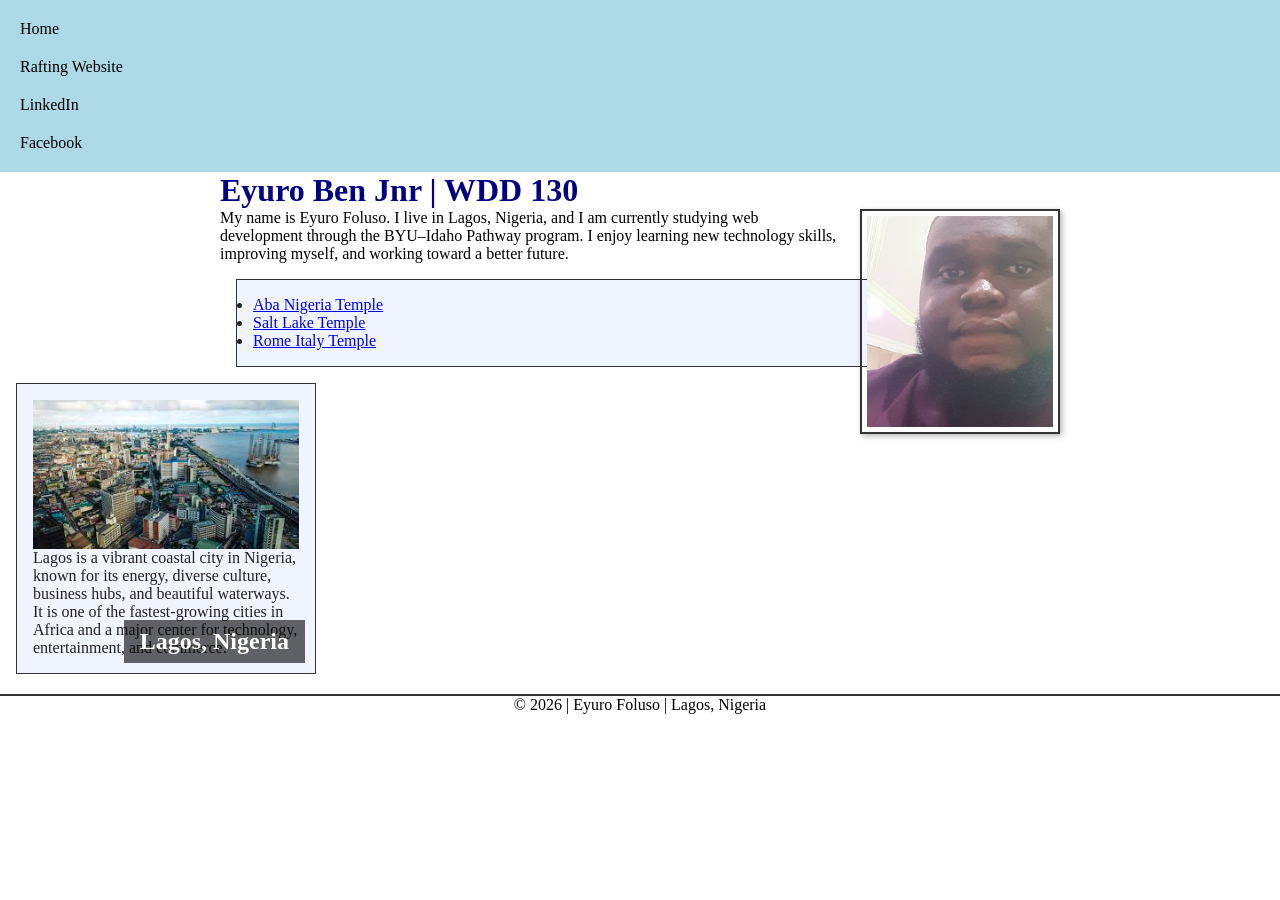
==== index.html @ defe4554 "Add files via upload" ====
<!DOCTYPE html>
<html lang="en">
<head>
    <meta charset="UTF-8">
    <meta name="viewport" content="width=device-width, initial-scale=1.0">
    <title>FOLUSO EYURO |WDD 130 | Personal Homepage</title>
    <link rel="stylesheet" href="styles/styles.css">
    <meta name="description" content="Personal homepage of Eyuro Foluso, a Lagos-based BYU–Pathway Worldwide web development student learning to code and build future-ready skills.">
    <meta name="author" content="Eyuro Foluso">
</head>
<body>
        <header>
     <nav>
  <a href="#">Home</a>
  <a href="wwr/">Rafting Website</a>
  <a href="https://linkedin.com" target="_blank">LinkedIn</a>
  <a href="https://facebook.com" target="_blank">Facebook</a>
</nav>
    </header>
   <main>
          <h1>Eyuro Ben Jnr | WDD 130</h1>
    <img src="images/profile.jpg" alt="Profile picture of Eyuro Foluso" width="200" class="profile-image">
    <p>
        My name is Eyuro Foluso. I live in Lagos, Nigeria, and I am currently studying web development
        through the BYU–Idaho Pathway program. I enjoy learning new technology skills, improving myself,
        and working toward a better future.
<ul class="box">
  <li>
    <a href="https://www.churchofjesuschrist.org/temples/details/aba-nigeria-temple" target="_blank">
      Aba Nigeria Temple
    </a>
  </li>
  <li>
    <a href="https://www.churchofjesuschrist.org/temples/details/salt-lake-temple" target="_blank">
      Salt Lake Temple
    </a>
  </li>
  <li>
    <a href="https://www.churchofjesuschrist.org/temples/details/rome-italy-temple" target="_blank">
      Rome Italy Temple
    </a>
  </li>
</ul>

    </main>
    <aside class="box image-overlay">
    <h2>Lagos, Nigeria</h2>
    <img src="images/nigeria.jpeg" alt="A view of Lagos, Nigeria">
    <p>Lagos is a vibrant coastal city in Nigeria, known for its energy, diverse culture, business hubs, and
       beautiful waterways. It is one of the fastest-growing cities in Africa and a major center for technology,
       entertainment, and commerce.</p>
</aside>
    <footer>
         <p>&copy; 2026 | Eyuro Foluso | Lagos, Nigeria</p>
    </footer>
</body>
</html>
---- styles/styles.css ----
/* Universal CSS Reset */
* {
  margin: 0;
  padding: 0;
  box-sizing: border-box;
}

main {
  max-width: 840px;
  margin: 0 auto;
}

nav {
  background-color: lightblue;
  padding: 10px;
}

nav a {
  color: #000;
  padding: 10px;
  display: block;
  text-decoration: none;
}

h1 {
  color: navy;
}

p {
  padding: 0;
}

main img {
  width: 200px;
  height: auto;
  border: 2px solid #333;
  padding: 5px;
  box-shadow: 2px 2px 6px rgba(0,0,0,0.3);
}

aside {
  width: 300px;
}


aside img {
  width: 200px;
  height: auto;
}

footer {
  margin-top: 20px;
  border-top: 2px solid #333;
  text-align: center;
}

/* =========================
   Class Selectors
   ========================= */
.box {
  margin: 1rem;
  padding: 1rem;
  border: 1px solid #333;
  background-color: #f0f4ff;
  color: #222;
}

.profile-image {
  float: right;
  width: 200px;
  height: auto;
  margin: 0 0 1rem 1rem;
}

.image-overlay {
  position: relative;
}

.image-overlay img {
  width: 100%;
  height: auto;
  display: block;
}

.image-overlay h2 {
  position: absolute;
  bottom: 10px;
  right: 10px;
  background-color: rgb(0 0 0 / 60%);
  color: #fff;
  padding: 0.5rem 1rem;
  margin: 0;
}
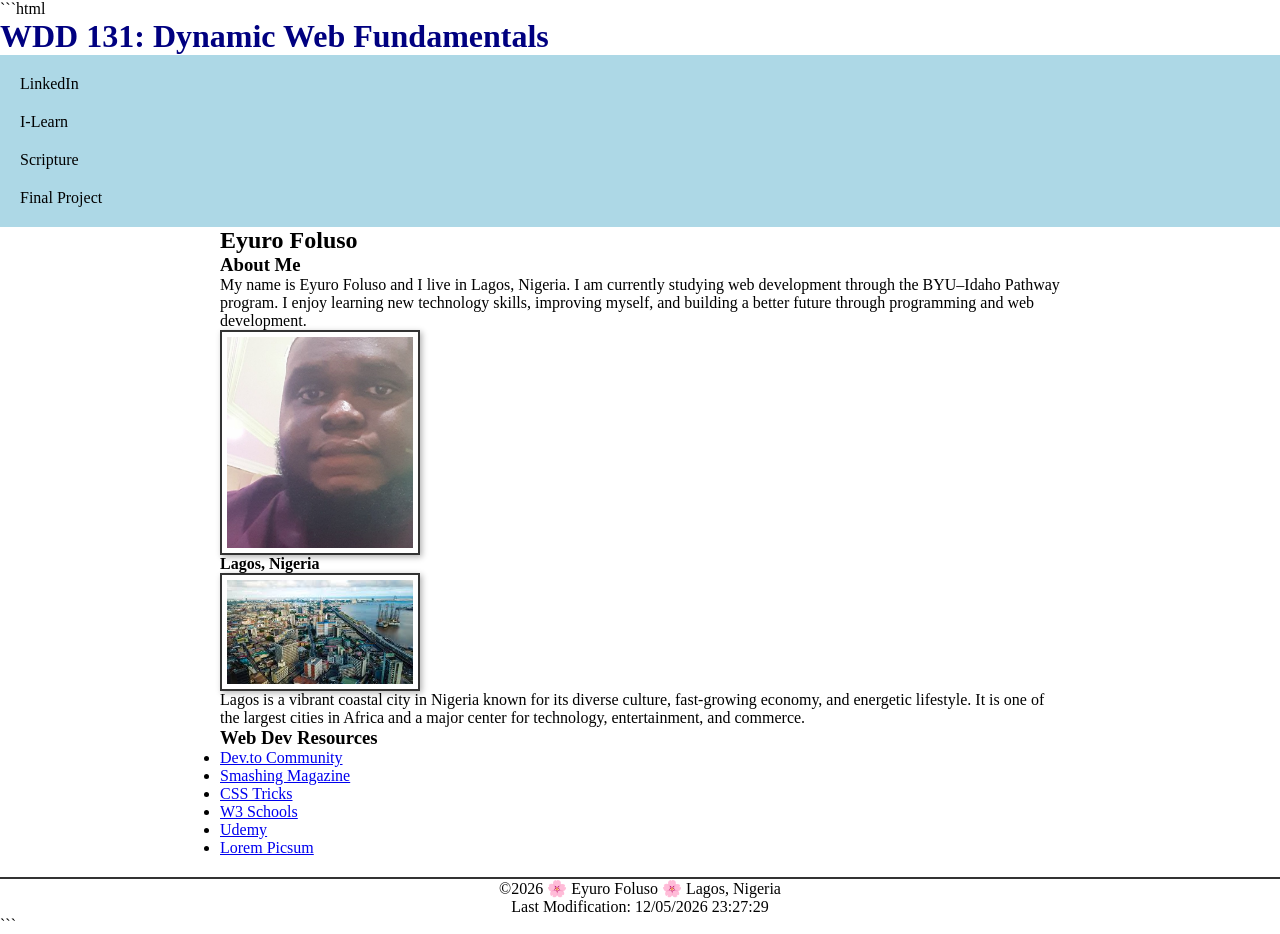
==== commit c713348a: "Update index.html" ====
--- a/index.html
+++ b/index.html
@@ -1,57 +1,107 @@
+```html
 <!DOCTYPE html>
 <html lang="en">
 <head>
-    <meta charset="UTF-8">
-    <meta name="viewport" content="width=device-width, initial-scale=1.0">
-    <title>FOLUSO EYURO |WDD 130 | Personal Homepage</title>
-    <link rel="stylesheet" href="styles/styles.css">
-    <meta name="description" content="Personal homepage of Eyuro Foluso, a Lagos-based BYU–Pathway Worldwide web development student learning to code and build future-ready skills.">
-    <meta name="author" content="Eyuro Foluso">
+<meta charset="UTF-8">
+<meta name="viewport" content="width=device-width, initial-scale=1.0">
+
+<title>Eyuro Foluso | WDD 131 | Course Landing Page</title>
+
+<meta name="description" content="Course landing page of Eyuro Foluso, a BYU Pathway web development student from Lagos, Nigeria.">
+<meta name="author" content="Eyuro Foluso">
+
+<link rel="stylesheet" href="styles/styles.css">
 </head>
+
 <body>
-        <header>
-     <nav>
-  <a href="#">Home</a>
-  <a href="wwr/">Rafting Website</a>
-  <a href="https://linkedin.com" target="_blank">LinkedIn</a>
-  <a href="https://facebook.com" target="_blank">Facebook</a>
+
+<header>
+<h1>WDD 131: Dynamic Web Fundamentals</h1>
+
+<nav>
+<a href="https://linkedin.com" target="_blank">LinkedIn</a>
+<a href="#">I-Learn</a>
+<a href="https://www.churchofjesuschrist.org/study/scriptures" target="_blank">Scripture</a>
+<a href="#">Final Project</a>
 </nav>
-    </header>
-   <main>
-          <h1>Eyuro Ben Jnr | WDD 130</h1>
-    <img src="images/profile.jpg" alt="Profile picture of Eyuro Foluso" width="200" class="profile-image">
-    <p>
-        My name is Eyuro Foluso. I live in Lagos, Nigeria, and I am currently studying web development
-        through the BYU–Idaho Pathway program. I enjoy learning new technology skills, improving myself,
-        and working toward a better future.
-<ul class="box">
-  <li>
-    <a href="https://www.churchofjesuschrist.org/temples/details/aba-nigeria-temple" target="_blank">
-      Aba Nigeria Temple
-    </a>
-  </li>
-  <li>
-    <a href="https://www.churchofjesuschrist.org/temples/details/salt-lake-temple" target="_blank">
-      Salt Lake Temple
-    </a>
-  </li>
-  <li>
-    <a href="https://www.churchofjesuschrist.org/temples/details/rome-italy-temple" target="_blank">
-      Rome Italy Temple
-    </a>
-  </li>
+</header>
+
+<main>
+
+<h2 class="student-name">Eyuro Foluso</h2>
+
+<div class="container">
+
+<!-- ABOUT ME SECTION -->
+<section class="card">
+
+<h3>About Me</h3>
+
+<div class="about">
+
+<p>
+My name is Eyuro Foluso and I live in Lagos, Nigeria. I am currently studying
+web development through the BYU–Idaho Pathway program. I enjoy learning new
+technology skills, improving myself, and building a better future through
+programming and web development.
+</p>
+
+<img src="images/profile.jpg" alt="Profile picture of Eyuro Foluso">
+
+</div>
+
+<h4>Lagos, Nigeria</h4>
+
+<div class="location">
+
+<img src="images/nigeria.jpeg" alt="Flag or view of Nigeria">
+
+<p>
+Lagos is a vibrant coastal city in Nigeria known for its diverse culture,
+fast-growing economy, and energetic lifestyle. It is one of the largest
+cities in Africa and a major center for technology, entertainment, and
+commerce.
+</p>
+
+</div>
+
+</section>
+
+
+<!-- WEB DEV RESOURCES -->
+<section class="card">
+
+<h3>Web Dev Resources</h3>
+
+<ul>
+<li><a href="https://dev.to/" target="_blank">Dev.to Community</a></li>
+<li><a href="https://www.smashingmagazine.com/" target="_blank">Smashing Magazine</a></li>
+<li><a href="https://css-tricks.com/" target="_blank">CSS Tricks</a></li>
+<li><a href="https://www.w3schools.com/" target="_blank">W3 Schools</a></li>
+<li><a href="https://www.udemy.com/" target="_blank">Udemy</a></li>
+<li><a href="https://picsum.photos/" target="_blank">Lorem Picsum</a></li>
 </ul>
 
-    </main>
-    <aside class="box image-overlay">
-    <h2>Lagos, Nigeria</h2>
-    <img src="images/nigeria.jpeg" alt="A view of Lagos, Nigeria">
-    <p>Lagos is a vibrant coastal city in Nigeria, known for its energy, diverse culture, business hubs, and
-       beautiful waterways. It is one of the fastest-growing cities in Africa and a major center for technology,
-       entertainment, and commerce.</p>
-</aside>
-    <footer>
-         <p>&copy; 2026 | Eyuro Foluso | Lagos, Nigeria</p>
-    </footer>
+</section>
+
+</div>
+
+</main>
+
+
+<footer>
+
+<p>©2026 🌸 Eyuro Foluso 🌸 Lagos, Nigeria</p>
+
+<p id="lastModified"></p>
+
+</footer>
+
+<script>
+document.getElementById("lastModified").textContent =
+"Last Modification: " + document.lastModified;
+</script>
+
 </body>
 </html>
+```
